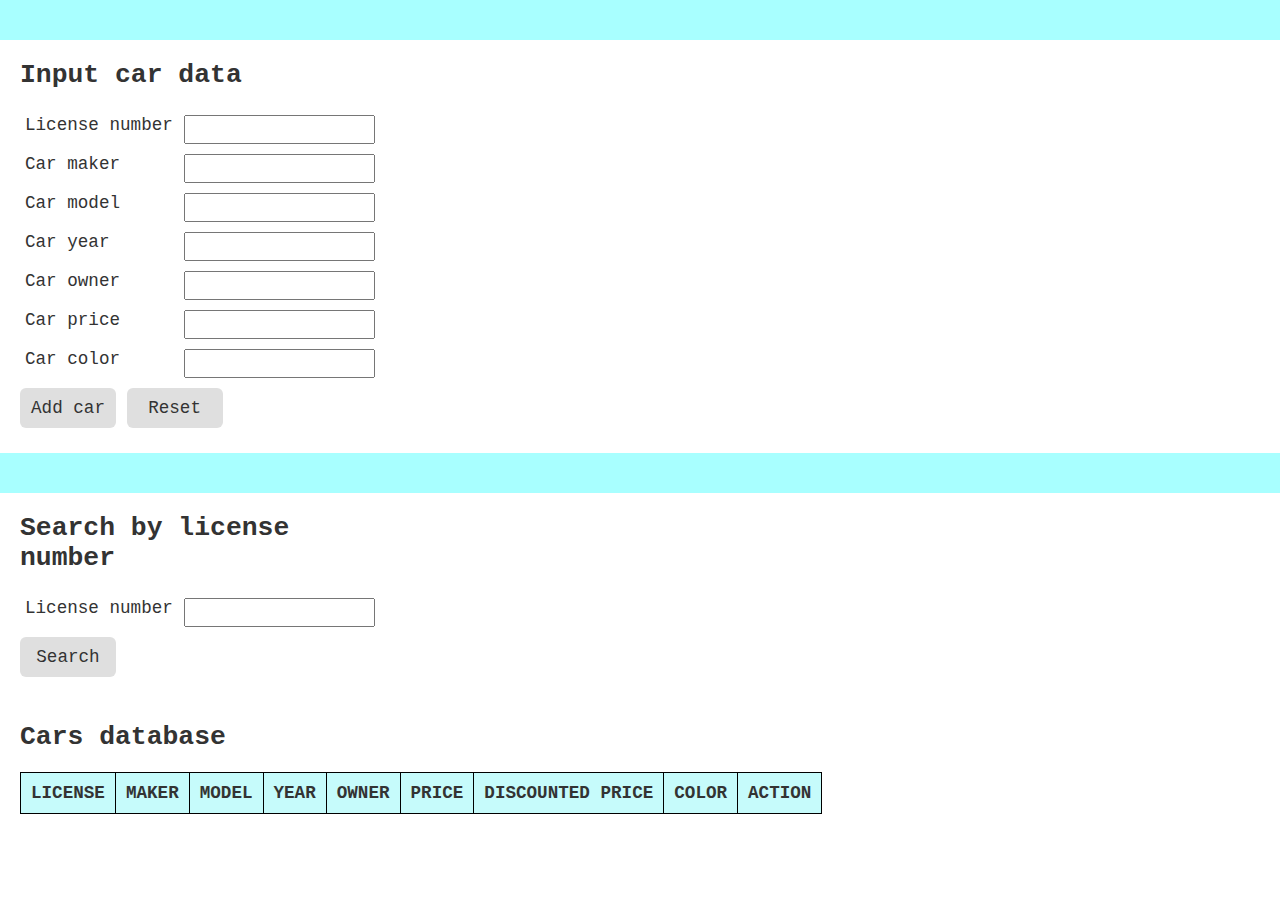
==== cars/index.html @ 8791cb73 "initial commit" ====
<!DOCTYPE html>
<html lang="en">

<head>
    <meta charset="UTF-8">
    <title>cars</title>

    <meta name="viewport" content="width=device-width, initial-scale=1.0">
    <link rel="stylesheet" , href="style.css">
    <script src="main.js" defer></script>

</head>

<body>
    <main>
        <div class="separator1"></div>
        <div class="main-body">
            <div class="car-add-form">
                <h2>Input car data</h2>
                <form class="form-cars">
                    <div class="line">
                        <label for="licenseNumber">License number</label>
                        <input type="text" id="licenseNumber" name="licenseNumber" required>
                    </div>

                    <div class="line">
                        <label for="carMaker">Car maker</label>
                        <input type="text" id="carMaker" name="carMaker" required>
                    </div>

                    <div class="line">
                        <label for="carModel">Car model</label>
                        <input type="text" id="carModel" name="carModel" required>
                    </div>

                    <div class="line">
                        <label for="carYear">Car year</label>
                        <input type="number" id="carYear" name="carYear" required>
                    </div>

                    <div class="line">
                        <label for="carOwner">Car owner</label>
                        <input type="text" id="carOwner" name="carOwner" required>
                    </div>

                    <div class="line">
                        <label for="carPrice">Car price</label>
                        <input type="number" id="carPrice" name="carPrice" required>
                    </div>

                    <div class="line">
                        <label for="carColor">Car color</label>
                        <input type="text" id="carColor" name="carColor" required>
                    </div>

                    <div class="buttons-line">
                        <button type="submit" id="addCar">Add car</button>
                        <button type="submit" id="reset">Reset</button>
                    </div>


                </form>

            </div>
            <div id="car-data">

            </div>


        </div>
        <div class="separator1"></div>


        <div class="search-div">
            <div class="left-column">
                <h2>Search by license number</h2>
                <form class="search-form">
                    <div class="line search-line">
                        <label for="searchBar">License number</label>
                        <input type="text" id="searchBar" name="searchBar" required>
                    </div>
                    <button type="submit" id="search">Search</button>
                </form>
            </div>

            <div id="search-result">

            </div>
        </div>
        <div class="car-table">
            <h2>Cars database</h2>
            <div class="table-div" style="overflow-x: auto;">
                <table id="cars-table">
                    <thead>
                        <tr>
                            <th>LICENSE</th>
                            <th>MAKER</th>
                            <th>MODEL</th>
                            <th>YEAR</th>
                            <th>OWNER</th>
                            <th>PRICE</th>
                            <th>DISCOUNTED PRICE</th>
                            <th>COLOR</th>
                            <th>ACTION</th>
                        </tr>
                    </thead>
                    <tbody id="table-body">


                    </tbody>
                </table>
            </div>
        </div>
    </main>

</body>


</html>
---- cars/style.css ----
* {
    padding: 0;
    margin: 0;
    box-sizing: border-box;
}

body {
    font-family: 'Courier New', Courier, monospace;
    color: #333;
    font-size: 1.1rem;
}

.main-body {
    display: flex;
}

h2 {
    padding-bottom: 20px;
}

form {
    display: flex;
    flex-direction: column;
}

.line {
    display: flex;
    flex-direction: row;
    justify-content: space-between;
    padding: 5px;
}

.search-div {
    display: flex;
}

.search-form {
    justify-content: left;
    display: flex;
}

#search-result,
#car-data {
    white-space: pre-wrap;
    padding: 50px 20px 50px 20px;
}

label {
    padding-right: 10px;
}

.buttons-line {
    justify-content: left;
}

input {
    padding: 5px;
}

button {
    padding: 10px;
    margin: 5px 0;
    width: 6rem;
    border: none;
    border-radius: 6px;
    font-family: 'Courier New', Courier, monospace;
    color: #333;
    background: rgb(223, 223, 223);
    font-size: 1.1rem;
}

#delete-button {
    font-family: 'Courier New', Courier, monospace;
    background-color: none;
}

.car-add-form,
.left-column,
.search-result {
    width: 400px;
    padding: 20px;
}

.car-table {
    padding: 20px;
}


.separator1,
.separator2 {
    background: #a8ffff;
    padding: 20px;
    width: 100%;
}

table,
th,
td {
    border: 1px solid black;
    border-collapse: collapse;
    padding: 10px;
}

th {
    background-color: #c6fbfb;
}

tr:nth-child(even) {
    background-color: #e2fefe;
}

@media (max-width: 768px) {

    .main-body,
    .search-div {
        display: block;
    }

    .car-add-form,
    .car-table,
    .left-column,
    .search-result {
        width: 100%;
    }

    #search-result,
    #car-data {
        padding-top: 20px;
        padding-bottom: 20px;
    }

    table {
        width: 10px;
    }
}
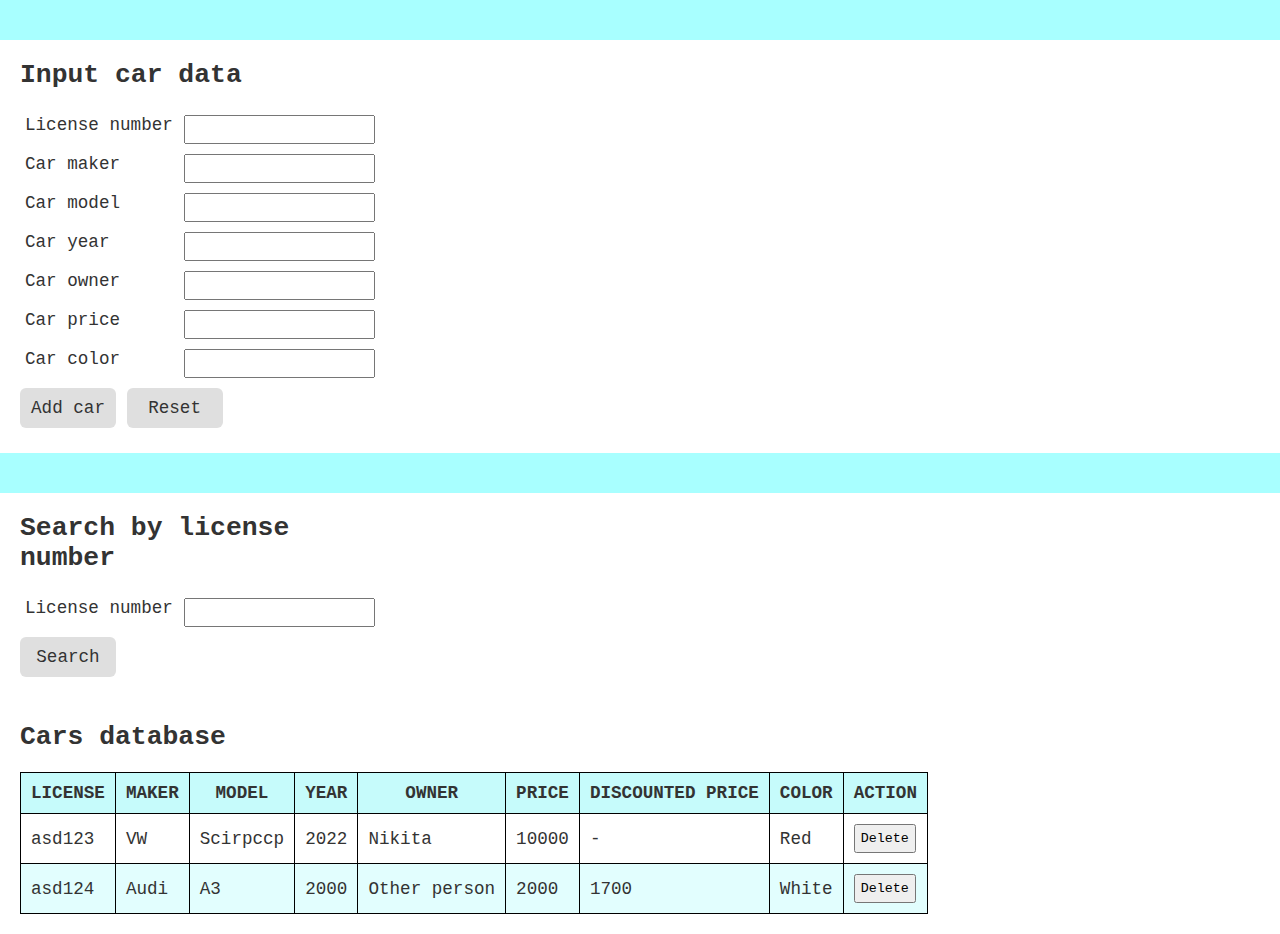
==== commit 17f5bc81: "update robots with cats and popup for cars" ====
--- a/cars/index.html
+++ b/cars/index.html
@@ -111,6 +111,7 @@
                 </table>
             </div>
         </div>
+        <div class="information"></div>
     </main>
 
 </body>
--- a/cars/style.css
+++ b/cars/style.css
@@ -109,6 +109,23 @@
     background-color: #e2fefe;
 }
 
+.information {
+    position: fixed;
+    display: flex;
+    align-items: center;
+    justify-content: center;
+    top: 10px;
+    left: 10px;
+    height: 2rem;
+    width: 15rem;
+    border-radius: 5px;
+    display: none;
+}
+
+.information.visible {
+    display: flex;
+}
+
 @media (max-width: 768px) {
 
     .main-body,
